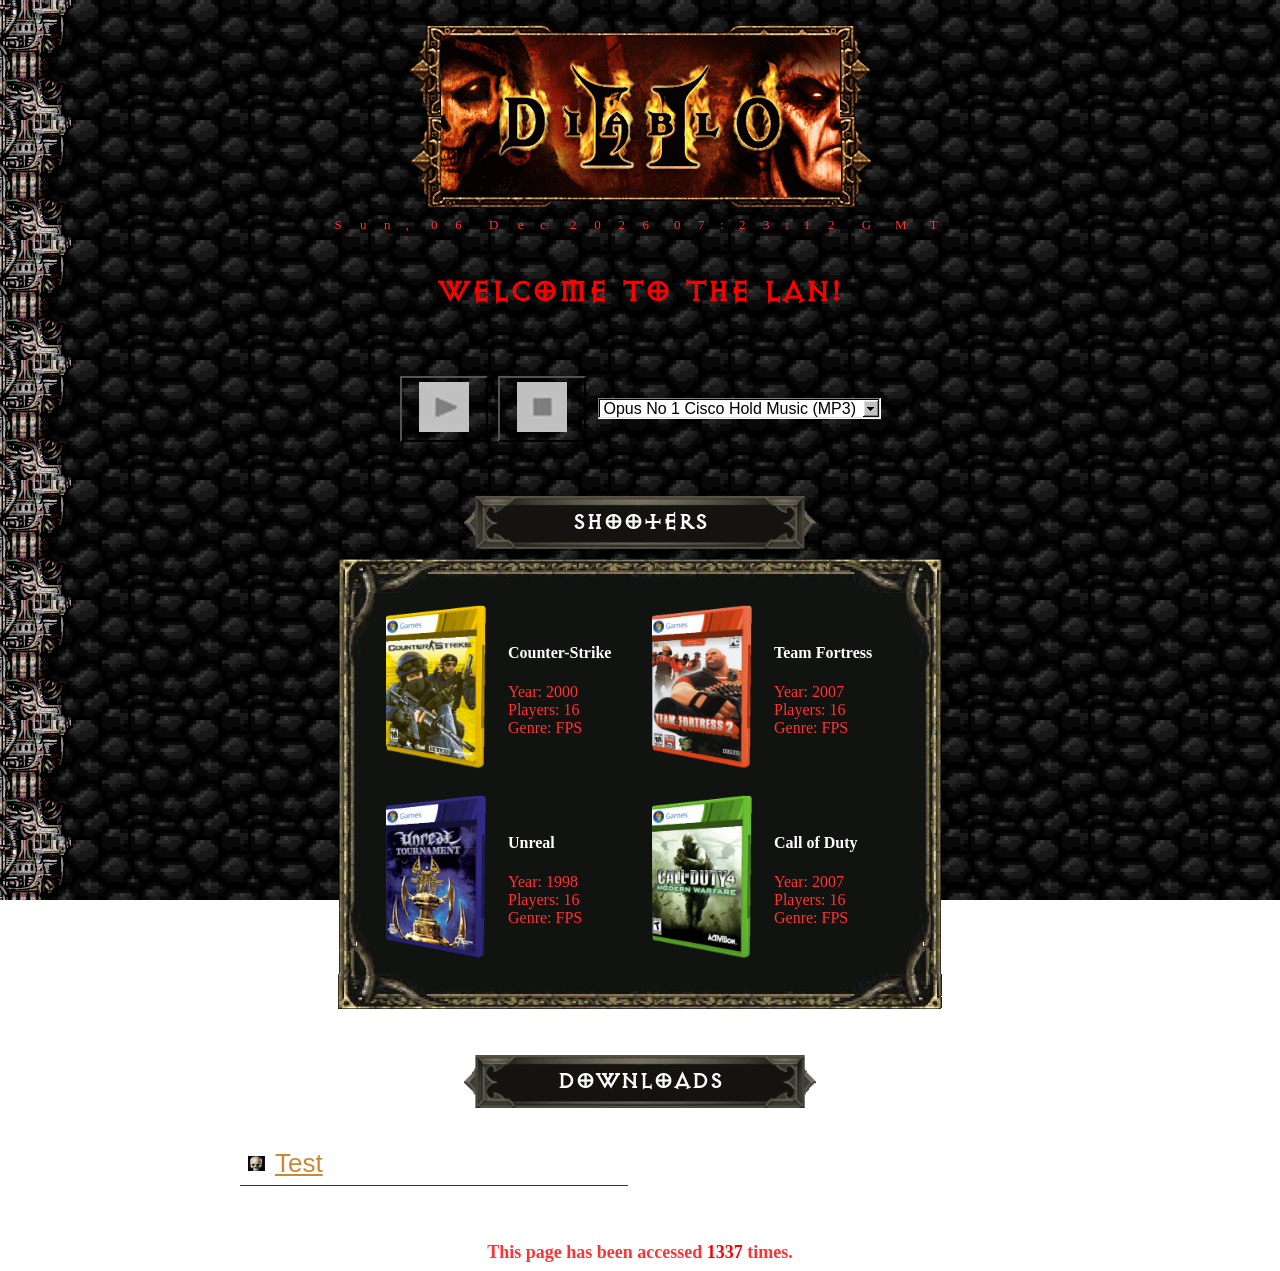
==== index.html @ 4b9e386d "Use index.html" ====
<!DOCTYPE html>
<html lang="en">

<head>
    <meta charset="UTF-8">
    <meta name="viewport" content="width=device-width, initial-scale=1.0">
    <title>Lan</title>

    <!--Display the date and time-->

    <script language="JavaScript">

        function displaydate() {
            var strDate;
            var i;

            now = new Date();
            strDate = now.toUTCString();

            document.writeln("<center><table width=50% class=\"footerwhiteback\"><tr>");
            for (i = 0; i <= strDate.length; i++) {
                document.write("<td align=center><font face=\"Arial Narrow\" size=\"2\">");
                document.write(strDate.charAt(i));
                document.write("</td></font>");
            }
            document.writeln("</tr></table></center>");
        }
    </script>

    <style>
        @font-face {
            font-family: Diablo;
            src: url("fonts/exocet_diablo.ttf");
        }

        .parallax {

            background: url("images/side.gif") fixed;

        }

        body {
            color: rgb(255, 51, 51);
        }

        .container {
            display: flex;
            align-items: center;
            justify-content: center;
            margin: 0px;
            height: 190px;
        }

        table.game {
            table-layout: fixed;
            margin: 0px;
            white-space: nowrap;
            background-color: #111310;
        }

        td.game {
            padding: 10px;
            margin: 0px;
        }

        td.info {
            padding: 10px;
            margin: 0px;
        }

        td.title {
            background-image: url(images/btntitle.gif);
            background-size: 100%;
            background-position-y: center;
            background-repeat: no-repeat;
            width: 350px;
        }

        h1 {
            font-family: "Diablo", sans-serif;
            color: red;
        }

        h2 {
            font-family: "Diablo", sans-serif;
            color: white;
        }

        h4 {
            color: white;
        }

        p.top {
            margin: 0px;
            height: 35px;
        }

        .music-player {
            width: 520px;
            margin: 8px auto 20px;
            padding: 8px 14px 14px;
            box-sizing: border-box;
            display: flex;
            align-items: center;
            justify-content: center;
            gap: 12px;
        }

        .music-player h2 {
            margin: 4px 0 6px;
            text-align: center;
        }

        .music-controls {
            display: flex;
            justify-content: center;
            gap: 10px;
            margin: 10px 0;
        }

        .music-controls button {
            font-family: "Arial Narrow", Arial, sans-serif;
            font-size: 16px;
            color: rgb(50, 200, 51);
            background: rgba(0, 0, 0, 0.0);
            cursor: pointer;
        }

        .music-controls button {
            min-width: 88px;
            padding: 4px 16px;
        }

        .music-controls button:hover {
            background: rgb(17, 138, 255);
            color: #111310;
        }

        .music-player .win98-select {
            vertical-align: middle;
        }

        .game-downloads {
            list-style: none;
            display: grid;
            grid-template-columns: 1fr 1fr;
            column-gap: 24px;
            width: 800px;
            margin: 24px auto 20px;
            padding: 0;
            text-align: left;
        }

        .game-downloads li {
            display: flex;
            align-items: center;
            gap: 10px;
            min-width: 0;
            padding: 6px 8px;
            border-bottom: 1px solid #3d3424;
            font-family: "Arial Narrow", Arial, sans-serif;
            font-size: 26px;
        }

        .game-downloads img {

            flex-shrink: 0;
        }

        .game-downloads a {
            flex: 1;
            color: rgb(197, 138, 51);
        }

        .game-size {
            color: white;
            flex-shrink: 0;
        }
    </style>

    <link rel="stylesheet" href="css/win98.css">
    <script src="js/win98.js"></script>

</head>

<body class="parallax">

    <br>
    <div align="center">
        <!--Banner-->
        <img src="images/diablobdr.gif" alt="banner">
        <!--Display Time-->
        <script language="JavaScript"> displaydate()</script>
        <br>
        <!--Text-->
        <h1>Welcome To The LAN!</h1>
    </div>
    <br>

    <div class="music-player">
        <div class="music-controls">
            <button type="button" id="music-start"><img src="/images/play.png" style="width: 50px" /></button>
            <button type=" button" id="music-stop"><img src="/images/stop.png" style="width: 50px" /></button>
        </div>
        <select class="track-list" id="track-list" aria-label="Tracks"></select>
    </div>

    <!--Page nav end-->

    <div align="center">
        <table>
            <td class="title" align="center">
                <h2>Shooters</h2>
            </td>
        </table>
    </div>

    <p class="top" align="center"><img src="images/dframetop.gif"></p>

    <div class="container">
        <table class="game">
            <img src="images/dframetopleft.gif" height="190px" width="35px">
            <td class="game"><img src="images/boxcs.gif" width="100px"></td>
            <td width="120px" class="info">
                <h4>Counter-Strike</h4>
                <div>Year: 2000</div>
                <div>Players: 16</div>
                <div>Genre: FPS</div>
                <div>&nbsp;</div>
            </td>
        </table>
        <table class="game">
            <td class="game"><img src="images/boxtf2.gif" width="100px"></td>
            <td width="120px" class="info">
                <h4>Team Fortress</h4>
                <div>Year: 2007</div>
                <div>Players: 16</div>
                <div>Genre: FPS</div>
                <div>&nbsp;</div>
            </td>
        </table>
        <img src="images/dframetopright.gif" height="190px" width="35px">

    </div>
    <div class="container">
        <table class="game">
            <img src="images/dframebottomleft.gif" height="190px" width="35px">
            <td class="game"><img src="images/boxut.gif" width="100px"></td>
            <td width="120px" class="info">
                <h4>Unreal</h4>
                <div>Year: 1998</div>
                <div>Players: 16</div>
                <div>Genre: FPS</div>
                <div>&nbsp;</div>
            </td>
        </table>
        <table class="game">
            <td class="game"><img src="images/boxcod4.gif" width="100px"></td>
            <td width="120px" class="info">
                <h4>Call of Duty</h4>
                <div>Year: 2007</div>
                <div>Players: 16</div>
                <div>Genre: FPS</div>
                <div>&nbsp;</div>
            </td>
        </table>
        <img src="images/dframebottomright.gif" height="190px" width="35px">
    </div>

    <p class="top" align="center"><img src="images/dframebottom.gif" width="604px"></p>

    <br><br>

    <div align="center">
        <table>
            <td class="title" align="center">
                <h2>Downloads</h2>
            </td>
        </table>
    </div>
    <ul class="game-downloads" id="game-downloads"></ul>

    <br><br>
    <div align=center>
        <b>
            <font size="+1"> This page has been accessed <font color=red>1337</font> times.
        </b>
    </div>

    <!-- MIDI playback uses WebAudio TinySynth (Apache-2.0), see js/webaudio-tinysynth.LICENSE -->
    <script src="js/webaudio-tinysynth.min.js"></script>
    <script>
            (function () {
                // Files in music/ are picked up when the server lists that folder.
                // This list is used when directory listing is turned off.
                var FALLBACK_TRACKS = [
                    "music/slayer_-_raining_blood.mid"
                ];

                var tracks = [];
                var selected = -1;
                var playing = false;
                var playToken = 0;
                var synth = null;
                var midiTimer = null;
                var audio = new Audio();
                audio.preload = "auto";
                audio.volume = 0.85;

                var listEl = document.getElementById("track-list");
                var startBtn = document.getElementById("music-start");
                var stopBtn = document.getElementById("music-stop");
                var syncingSelect = false;

                function titleFromPath(src) {
                    var base = src.split("/").pop().replace(/\.(mp3|mid|midi)$/i, "");
                    var spaced = base.replace(/_+/g, " ").replace(/\s+/g, " ").trim();
                    return spaced.replace(/\b\w/g, function (ch) {
                        return ch.toUpperCase();
                    });
                }

                function kindFromPath(src) {
                    return /\.mp3$/i.test(src) ? "mp3" : "midi";
                }

                function setStatus(text) {
                }

                function optionLabel(track) {
                    return track.title + " (" + (track.kind === "mp3" ? "MP3" : "MIDI") + ")";
                }

                function renderList() {
                    listEl.innerHTML = "";
                    tracks.forEach(function (track, i) {
                        var option = document.createElement("option");
                        option.value = String(i);
                        option.textContent = optionLabel(track);
                        listEl.appendChild(option);
                    });
                    if (selected >= 0 && selected < tracks.length) listEl.selectedIndex = selected;
                }

                function highlight() {
                    if (selected < 0 || selected >= listEl.options.length) return;
                    if (listEl.selectedIndex === selected) return;
                    syncingSelect = true;
                    listEl.selectedIndex = selected;
                    listEl.dispatchEvent(new Event("change", { bubbles: true }));
                    syncingSelect = false;
                }

                function haltSounds() {
                    if (midiTimer) {
                        clearInterval(midiTimer);
                        midiTimer = null;
                    }
                    audio.pause();
                    audio.removeAttribute("src");
                    audio.load();
                    if (synth) synth.stopMIDI();
                }

                function ensureSynth() {
                    if (!synth) {
                        synth = new WebAudioTinySynth({ voices: 64, useReverb: 1, quality: 1 });
                        synth.setMasterVol(0.45);
                        synth.setLoop(0);
                    }
                    return synth;
                }

                function randomIndex(except) {
                    if (!tracks.length) return -1;
                    if (tracks.length === 1) return 0;
                    var next = except;
                    while (next === except) {
                        next = Math.floor(Math.random() * tracks.length);
                    }
                    return next;
                }

                function failureText(err, title) {
                    if (err && err.name === "NotAllowedError") return "Click Start to play.";
                    if (location.protocol === "file:") return "Open this page through a web server to play music.";
                    return "Could not play " + title + ".";
                }

                function advance() {
                    if (!playing) return;
                    var next = randomIndex(selected);
                    if (next < 0) return;
                    startTrack(next);
                }

                audio.addEventListener("ended", advance);

                function watchMidi(token, player) {
                    midiTimer = setInterval(function () {
                        if (token !== playToken) return;
                        var status = player.getPlayStatus();
                        if (!status.play && status.maxTick > 0 && status.curTick >= status.maxTick) {
                            clearInterval(midiTimer);
                            midiTimer = null;
                            advance();
                        }
                    }, 250);
                }

                function startTrack(index) {
                    if (index < 0 || index >= tracks.length) return;
                    var token = ++playToken;
                    haltSounds();
                    selected = index;
                    playing = true;
                    highlight();
                    var track = tracks[index];

                    if (track.kind === "mp3") {
                        audio.src = track.src;
                        var played = audio.play();
                        if (played && played.then) {
                            played.catch(function (err) {
                                if (token !== playToken) return;
                                playing = false;
                                haltSounds();
                                setStatus(failureText(err, track.title));
                            });
                        }
                        return;
                    }

                    fetch(track.src)
                        .then(function (res) {
                            if (!res.ok) throw new Error("load");
                            return res.arrayBuffer();
                        })
                        .then(function (buf) {
                            if (token !== playToken) return;
                            var bytes = new Uint8Array(buf);
                            if (bytes.length < 4 || String.fromCharCode(bytes[0], bytes[1], bytes[2], bytes[3]) !== "MThd") {
                                throw new Error("midi");
                            }
                            var player = ensureSynth();
                            var ctx = player.getAudioContext();
                            var resume = ctx.state === "suspended" ? ctx.resume() : Promise.resolve();
                            return resume.then(function () {
                                if (token !== playToken) return;
                                if (ctx.state === "suspended") {
                                    var blocked = new Error("autoplay");
                                    blocked.name = "NotAllowedError";
                                    throw blocked;
                                }
                                player.setLoop(0);
                                player.loadMIDI(buf);
                                if (!player.getPlayStatus().maxTick) throw new Error("midi");
                                player.playMIDI();
                                watchMidi(token, player);
                            });
                        })
                        .catch(function (err) {
                            if (token !== playToken) return;
                            playing = false;
                            haltSounds();
                            setStatus(failureText(err, track.title));
                        });
                }

                function stopMusic() {
                    playToken++;
                    playing = false;
                    haltSounds();
                    if (selected >= 0 && tracks[selected]) setStatus("Stopped");
                }

                function tracksFromPaths(paths) {
                    var seen = {};
                    var out = [];
                    paths.forEach(function (src) {
                        if (seen[src]) return;
                        seen[src] = true;
                        out.push({
                            src: src,
                            title: titleFromPath(src),
                            kind: kindFromPath(src)
                        });
                    });
                    out.sort(function (a, b) {
                        return a.title.localeCompare(b.title);
                    });
                    return out;
                }

                function normalizeHref(href) {
                    href = href.split("#")[0].split("?")[0];
                    try {
                        href = decodeURIComponent(href);
                    } catch (e) { }
                    if (/^(https?:)?\/\//i.test(href) || href.indexOf("..") !== -1) return null;
                    var parts = href.split("/").filter(Boolean);
                    var name = parts[parts.length - 1];
                    if (!name || !/\.(mp3|mid|midi)$/i.test(name)) return null;
                    return "music/" + name;
                }

                function discoverTracks() {
                    return fetch("music/").then(function (res) {
                        if (!res.ok) return null;
                        var type = res.headers.get("content-type") || "";
                        if (type.indexOf("html") === -1 && type.indexOf("text") === -1 && type !== "") return null;
                        return res.text();
                    }).then(function (html) {
                        if (!html) return null;
                        var found = [];
                        var re = /href\s*=\s*["']([^"']+)["']/gi;
                        var match;
                        while ((match = re.exec(html))) {
                            var src = normalizeHref(match[1]);
                            if (src) found.push(src);
                        }
                        return found.length ? found : null;
                    }).catch(function () {
                        return null;
                    });
                }

                startBtn.addEventListener("click", function () {
                    if (!tracks.length) return;
                    startTrack(selected >= 0 ? selected : randomIndex(-1));
                });

                stopBtn.addEventListener("click", stopMusic);

                listEl.addEventListener("change", function () {
                    if (syncingSelect) return;
                    startTrack(Number(listEl.value));
                });

                discoverTracks().then(function (found) {
                    var paths = FALLBACK_TRACKS.slice();
                    if (found) paths = paths.concat(found);
                    tracks = tracksFromPaths(paths);
                    if (!tracks.length) {
                        setStatus("No music files found.");
                        return;
                    }
                    renderList();
                    startTrack(randomIndex(-1));
                });
            })();
    </script>
    <script>
        (function () {
            var FALLBACK_GAMES = [
                "ageofempiresii.zip",
                "armegatronadvanced.zip",
                "counterstrike.zip",
                "ddrace.zip",
                "starcraftbroodwar.zip",
                "unrealtournament.zip",
                "worms.zip"
            ];

            var listEl = document.getElementById("game-downloads");

            function titleFromName(name) {
                var base = name.replace(/\.zip$/i, "");
                var spaced = base.replace(/_+/g, " ").replace(/-+/g, " ").replace(/\s+/g, " ").trim();
                return spaced.replace(/\b\w/g, function (ch) {
                    return ch.toUpperCase();
                });
            }

            function formatSize(bytes) {
                if (bytes < 1024) return bytes + " B";
                if (bytes < 1024 * 1024) return (bytes / 1024).toFixed(1) + " KB";
                if (bytes < 1024 * 1024 * 1024) return (bytes / (1024 * 1024)).toFixed(1) + " MB";
                return (bytes / (1024 * 1024 * 1024)).toFixed(2) + " GB";
            }

            function sizeFromHeaders(headers) {
                var len = headers.get("Content-Length");
                if (len && /^\d+$/.test(len)) return Number(len);
                var range = headers.get("Content-Range") || "";
                var match = /\/(\d+)\s*$/.exec(range);
                return match ? Number(match[1]) : null;
            }

            function cancelBody(res) {
                if (res.body && res.body.cancel) res.body.cancel();
            }

            function probeSize(name) {
                var url = "/games/" + encodeURIComponent(name);
                return fetch(url, { method: "HEAD" }).then(function (res) {
                    if (!res.ok) return { missing: true };
                    var size = sizeFromHeaders(res.headers);
                    if (size != null) return { size: size };
                    return fetch(url, { headers: { Range: "bytes=0-0" } }).then(function (ranged) {
                        var rangedSize = ranged.status === 206 ? sizeFromHeaders(ranged.headers) : null;
                        cancelBody(ranged);
                        return { size: rangedSize };
                    });
                }).catch(function () {
                    return { missing: true };
                });
            }

            function zipNameFromHref(href) {
                href = href.split("#")[0].split("?")[0];
                try {
                    href = decodeURIComponent(href);
                } catch (e) { }
                if (/^(https?:)?\/\//i.test(href) || href.indexOf("..") !== -1) return null;
                var parts = href.split("/").filter(Boolean);
                var name = parts[parts.length - 1];
                if (!name || !/\.zip$/i.test(name)) return null;
                return name;
            }

            function discoverGames() {
                return fetch("/games/").then(function (res) {
                    if (!res.ok) return null;
                    var type = res.headers.get("content-type") || "";
                    if (type.indexOf("html") === -1 && type.indexOf("text") === -1 && type !== "") return null;
                    return res.text();
                }).then(function (html) {
                    if (!html) return null;
                    var found = [];
                    var seen = {};
                    var re = /href\s*=\s*["']([^"']+)["']/gi;
                    var match;
                    while ((match = re.exec(html))) {
                        var name = zipNameFromHref(match[1]);
                        if (!name || seen[name]) continue;
                        seen[name] = true;
                        found.push(name);
                    }
                    return found.length ? found : null;
                }).catch(function () {
                    return null;
                });
            }

            function renderGames(games) {
                listEl.innerHTML = "";
                if (!games.length) {
                    var empty = document.createElement("li");
                    empty.textContent = "No games found.";
                    listEl.appendChild(empty);
                    return;
                }
                games.forEach(function (game) {
                    var li = document.createElement("li");
                    var img = document.createElement("img");
                    img.src = "/images/skull.gif";
                    img.alt = "";
                    var link = document.createElement("a");
                    link.href = "/games/" + encodeURIComponent(game.name);
                    link.setAttribute("download", game.name);
                    link.textContent = game.title;
                    var size = document.createElement("span");
                    size.className = "game-size";
                    size.textContent = game.size == null ? "Size unknown" : formatSize(game.size);
                    li.appendChild(img);
                    li.appendChild(link);
                    li.appendChild(size);
                    listEl.appendChild(li);
                });
            }

            discoverGames().then(function (found) {
                var names = found || FALLBACK_GAMES.slice();
                return Promise.all(names.map(function (name) {
                    return probeSize(name).then(function (probe) {
                        if (probe.missing) return null;
                        return {
                            name: name,
                            title: titleFromName(name),
                            size: probe.size
                        };
                    });
                }));
            }).then(function (games) {
                games = games.filter(Boolean);
                games.sort(function (a, b) {
                    return a.title.localeCompare(b.title);
                });
                renderGames(games);
            }).catch(function () {
                renderGames([]);
            });
        })();
    </script>

</body>

</html>
---- css/win98.css ----
/* Native control stays in the document for the value, but the OS menu cannot be skinned. */
select.win98-native {
  position: absolute;
  width: 1px;
  height: 1px;
  padding: 0;
  margin: -1px;
  overflow: hidden;
  clip: rect(0, 0, 0, 0);
  clip-path: inset(50%);
  border: 0;
  white-space: nowrap;
}

.win98-select {
  position: relative;
  display: inline-block;
  vertical-align: middle;
  font-family: Tahoma, "Microsoft Sans Serif", "MS Sans Serif", Arial,
    sans-serif;
  font-size: 16px;
  color: #000;
  -webkit-font-smoothing: none;
  user-select: none;
  cursor: default;
}

.win98-select:focus {
  outline: none;
}

.win98-select:focus-visible .win98-select-box {
  outline: 1px dotted #000;
  outline-offset: 2px;
}

.win98-select-box {
  display: flex;
  align-items: stretch;
  box-sizing: border-box;
  height: 21px;
  padding: 2px;
  background: #fff;
  box-shadow: inset -1px -1px #fff, inset 1px 1px #808080,
    inset -2px -2px #dfdfdf, inset 2px 2px #000;
}

.win98-select-value {
  flex: 1 1 auto;
  display: flex;
  align-items: center;
  min-width: 72px;
  padding: 0 4px;
  line-height: 15px;
  white-space: nowrap;
}

.win98-select-button {
  flex: 0 0 16px;
  width: 16px;
  margin-left: 2px;
  display: flex;
  align-items: center;
  justify-content: center;
  background: #c0c0c0;
  box-shadow: inset -1px -1px #0a0a0a, inset 1px 1px #fff,
    inset -2px -2px #808080, inset 2px 2px #dfdfdf;
}

.win98-select.is-open .win98-select-button,
.win98-select-button:active {
  box-shadow: inset -1px -1px #fff, inset 1px 1px #0a0a0a,
    inset -2px -2px #dfdfdf, inset 2px 2px #808080;
}

.win98-select-arrow {
  width: 7px;
  height: 4px;
  background: url("data:image/svg+xml,%3Csvg xmlns='http://www.w3.org/2000/svg' width='7' height='4' shape-rendering='crispEdges'%3E%3Crect width='7' height='1' fill='%23000'/%3E%3Crect x='1' y='1' width='5' height='1' fill='%23000'/%3E%3Crect x='2' y='2' width='3' height='1' fill='%23000'/%3E%3Crect x='3' y='3' width='1' height='1' fill='%23000'/%3E%3C/svg%3E")
    center / 7px 4px no-repeat;
}

.win98-select.is-open .win98-select-arrow,
.win98-select-button:active .win98-select-arrow {
  transform: translate(1px, 1px);
}

.win98-select-list {
  display: none;
  position: absolute;
  z-index: 1;
  left: 0;
  top: calc(100% + 1px);
  box-sizing: border-box;
  width: max-content;
  min-width: 100%;
  margin: 0;
  padding: 2px;
  list-style: none;
  background: #fff;
  box-shadow: inset -1px -1px #fff, inset 1px 1px #808080,
    inset -2px -2px #dfdfdf, inset 2px 2px #000;
}

.win98-select.is-open .win98-select-list {
  display: block;
}

.win98-select-option {
  padding: 1px 4px 2px;
  line-height: 15px;
  white-space: nowrap;
}

.win98-select-option.is-active {
  background: #000080;
  color: #fff;
}

.win98-select-option.is-disabled {
  color: #808080;
}

.win98-select-group {
  padding: 2px 4px 1px;
  color: #808080;
  font-weight: bold;
  line-height: 15px;
}

.win98-select.is-open {
  z-index: 2;
}

.win98-select.is-disabled {
  pointer-events: none;
}

.win98-select.is-disabled .win98-select-value,
.win98-select.is-disabled .win98-select-arrow {
  color: #808080;
  filter: grayscale(1);
  opacity: 0.7;
}
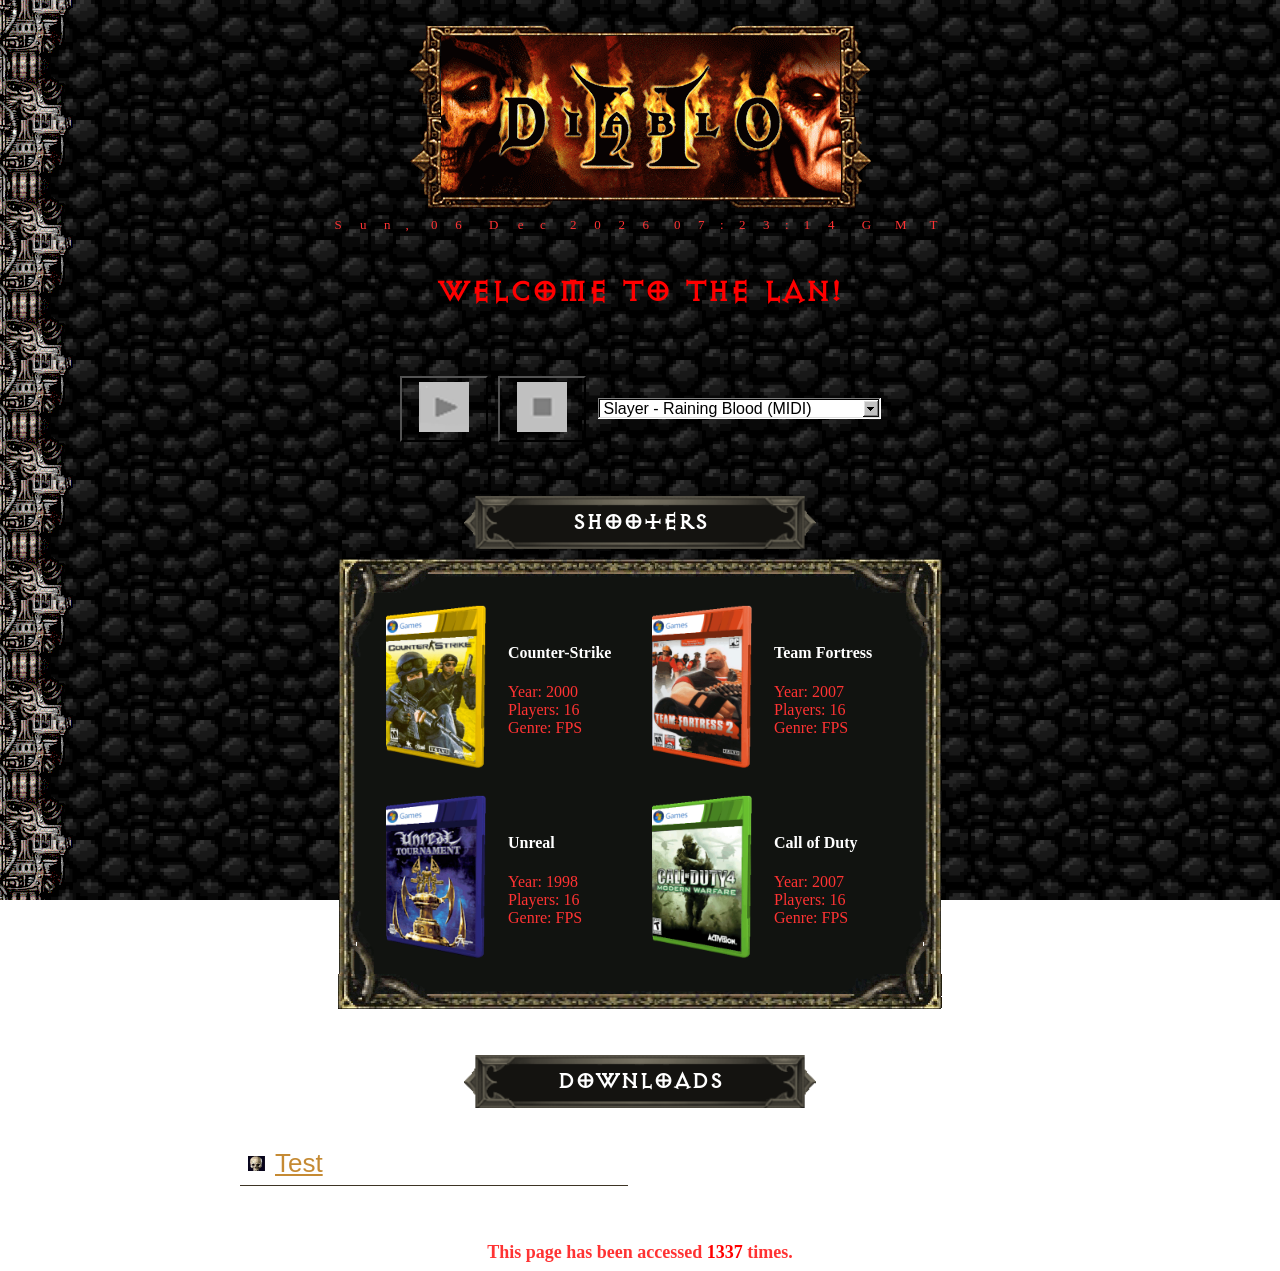
==== commit bbaaf69c: "Absolute image urls" ====
--- a/index.html
+++ b/index.html
@@ -30,12 +30,12 @@
     <style>
         @font-face {
             font-family: Diablo;
-            src: url("fonts/exocet_diablo.ttf");
+            src: url("/fonts/exocet_diablo.ttf");
         }
 
         .parallax {
 
-            background: url("images/side.gif") fixed;
+            background: url("/images/side.gif") fixed;
 
         }
 
@@ -69,7 +69,7 @@
         }
 
         td.title {
-            background-image: url(images/btntitle.gif);
+            background-image: url(/images/btntitle.gif);
             background-size: 100%;
             background-position-y: center;
             background-repeat: no-repeat;
@@ -188,7 +188,7 @@
     <br>
     <div align="center">
         <!--Banner-->
-        <img src="images/diablobdr.gif" alt="banner">
+        <img src="/images/diablobdr.gif" alt="banner">
         <!--Display Time-->
         <script language="JavaScript"> displaydate()</script>
         <br>
@@ -215,12 +215,12 @@
         </table>
     </div>
 
-    <p class="top" align="center"><img src="images/dframetop.gif"></p>
+    <p class="top" align="center"><img src="/images/dframetop.gif"></p>
 
     <div class="container">
         <table class="game">
-            <img src="images/dframetopleft.gif" height="190px" width="35px">
-            <td class="game"><img src="images/boxcs.gif" width="100px"></td>
+            <img src="/images/dframetopleft.gif" height="190px" width="35px">
+            <td class="game"><img src="/images/boxcs.gif" width="100px"></td>
             <td width="120px" class="info">
                 <h4>Counter-Strike</h4>
                 <div>Year: 2000</div>
@@ -230,7 +230,7 @@
             </td>
         </table>
         <table class="game">
-            <td class="game"><img src="images/boxtf2.gif" width="100px"></td>
+            <td class="game"><img src="/images/boxtf2.gif" width="100px"></td>
             <td width="120px" class="info">
                 <h4>Team Fortress</h4>
                 <div>Year: 2007</div>
@@ -239,13 +239,13 @@
                 <div>&nbsp;</div>
             </td>
         </table>
-        <img src="images/dframetopright.gif" height="190px" width="35px">
+        <img src="/images/dframetopright.gif" height="190px" width="35px">
 
     </div>
     <div class="container">
         <table class="game">
-            <img src="images/dframebottomleft.gif" height="190px" width="35px">
-            <td class="game"><img src="images/boxut.gif" width="100px"></td>
+            <img src="/images/dframebottomleft.gif" height="190px" width="35px">
+            <td class="game"><img src="/images/boxut.gif" width="100px"></td>
             <td width="120px" class="info">
                 <h4>Unreal</h4>
                 <div>Year: 1998</div>
@@ -255,7 +255,7 @@
             </td>
         </table>
         <table class="game">
-            <td class="game"><img src="images/boxcod4.gif" width="100px"></td>
+            <td class="game"><img src="/images/boxcod4.gif" width="100px"></td>
             <td width="120px" class="info">
                 <h4>Call of Duty</h4>
                 <div>Year: 2007</div>
@@ -264,10 +264,10 @@
                 <div>&nbsp;</div>
             </td>
         </table>
-        <img src="images/dframebottomright.gif" height="190px" width="35px">
+        <img src="/images/dframebottomright.gif" height="190px" width="35px">
     </div>
 
-    <p class="top" align="center"><img src="images/dframebottom.gif" width="604px"></p>
+    <p class="top" align="center"><img src="/images/dframebottom.gif" width="604px"></p>
 
     <br><br>
 
@@ -696,4 +696,4 @@
 
 </body>
 
-</html>+</html>
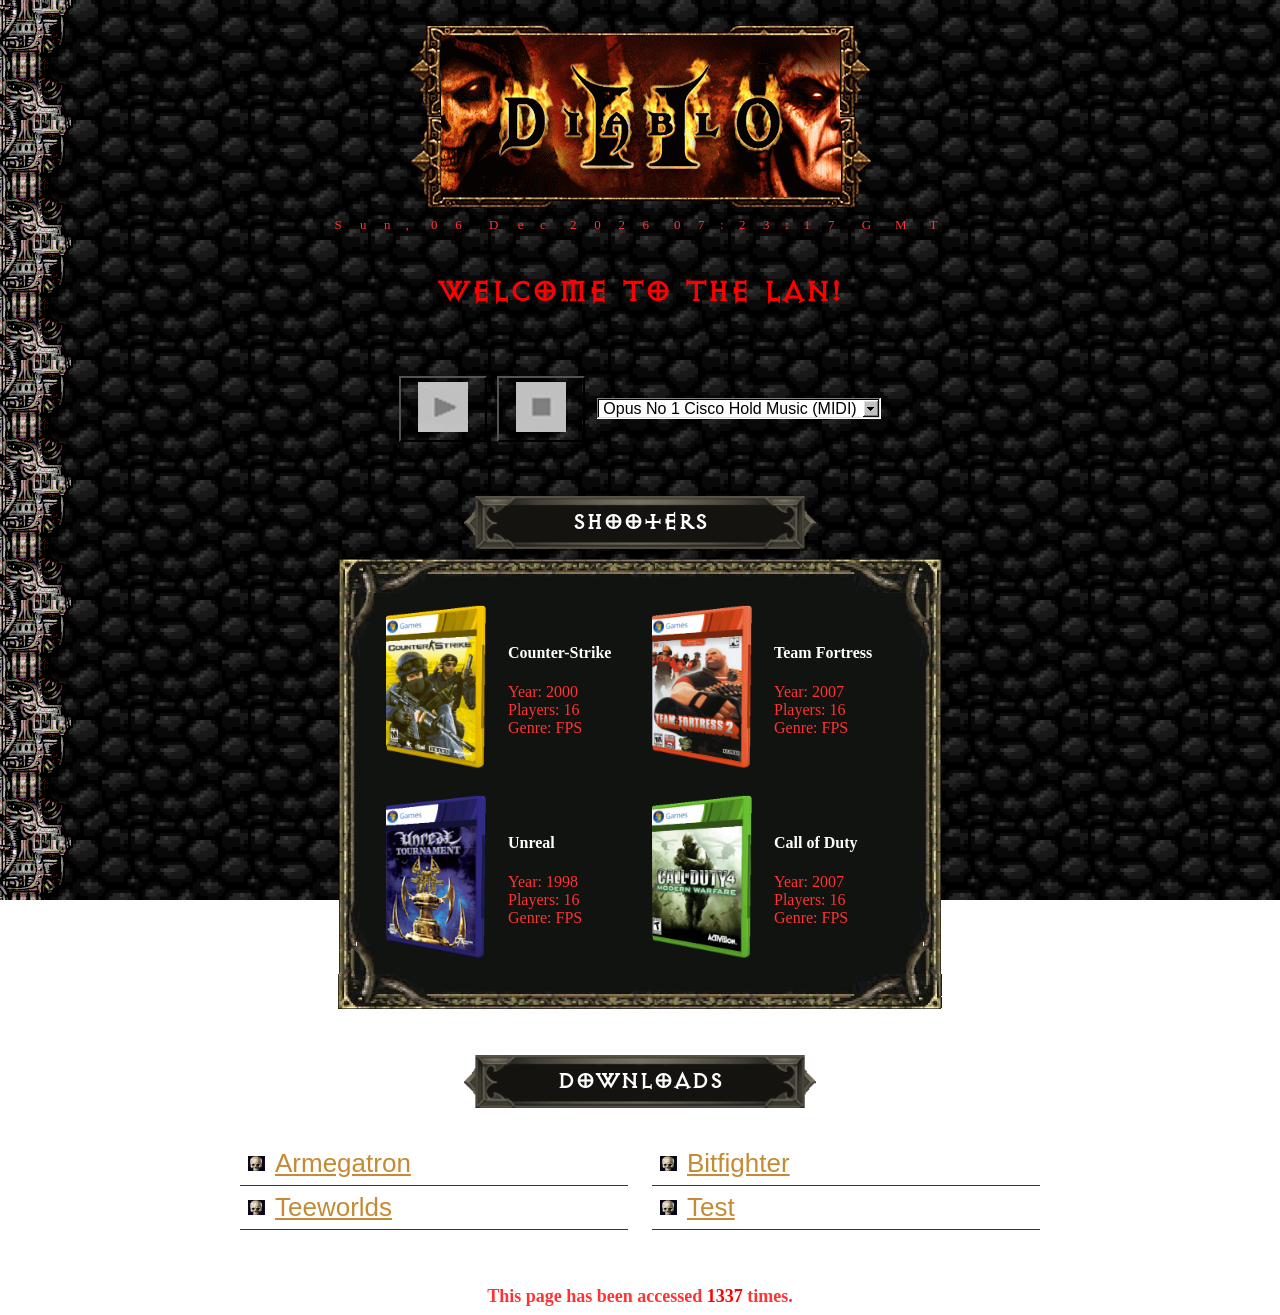
==== commit f80bc56f: "Allow our page to work directly from opening it with firefox on disk" ====
--- a/index.html
+++ b/index.html
@@ -30,12 +30,12 @@
     <style>
         @font-face {
             font-family: Diablo;
-            src: url("/fonts/exocet_diablo.ttf");
+            src: url("fonts/exocet_diablo.ttf");
         }
 
         .parallax {
 
-            background: url("/images/side.gif") fixed;
+            background: url("images/side.gif") fixed;
 
         }
 
@@ -188,7 +188,7 @@
     <br>
     <div align="center">
         <!--Banner-->
-        <img src="/images/diablobdr.gif" alt="banner">
+        <img src="images/diablobdr.gif" alt="banner">
         <!--Display Time-->
         <script language="JavaScript"> displaydate()</script>
         <br>
@@ -199,8 +199,8 @@
 
     <div class="music-player">
         <div class="music-controls">
-            <button type="button" id="music-start"><img src="/images/play.png" style="width: 50px" /></button>
-            <button type=" button" id="music-stop"><img src="/images/stop.png" style="width: 50px" /></button>
+            <button type="button" id="music-start"><img src="images/play.png" style="width: 50px" /></button>
+            <button type=" button" id="music-stop"><img src="images/stop.png" style="width: 50px" /></button>
         </div>
         <select class="track-list" id="track-list" aria-label="Tracks"></select>
     </div>
@@ -215,12 +215,12 @@
         </table>
     </div>
 
-    <p class="top" align="center"><img src="/images/dframetop.gif"></p>
+    <p class="top" align="center"><img src="images/dframetop.gif"></p>
 
     <div class="container">
         <table class="game">
-            <img src="/images/dframetopleft.gif" height="190px" width="35px">
-            <td class="game"><img src="/images/boxcs.gif" width="100px"></td>
+            <img src="images/dframetopleft.gif" height="190px" width="35px">
+            <td class="game"><img src="images/boxcs.gif" width="100px"></td>
             <td width="120px" class="info">
                 <h4>Counter-Strike</h4>
                 <div>Year: 2000</div>
@@ -230,7 +230,7 @@
             </td>
         </table>
         <table class="game">
-            <td class="game"><img src="/images/boxtf2.gif" width="100px"></td>
+            <td class="game"><img src="images/boxtf2.gif" width="100px"></td>
             <td width="120px" class="info">
                 <h4>Team Fortress</h4>
                 <div>Year: 2007</div>
@@ -239,13 +239,13 @@
                 <div>&nbsp;</div>
             </td>
         </table>
-        <img src="/images/dframetopright.gif" height="190px" width="35px">
+        <img src="images/dframetopright.gif" height="190px" width="35px">
 
     </div>
     <div class="container">
         <table class="game">
-            <img src="/images/dframebottomleft.gif" height="190px" width="35px">
-            <td class="game"><img src="/images/boxut.gif" width="100px"></td>
+            <img src="images/dframebottomleft.gif" height="190px" width="35px">
+            <td class="game"><img src="images/boxut.gif" width="100px"></td>
             <td width="120px" class="info">
                 <h4>Unreal</h4>
                 <div>Year: 1998</div>
@@ -255,7 +255,7 @@
             </td>
         </table>
         <table class="game">
-            <td class="game"><img src="/images/boxcod4.gif" width="100px"></td>
+            <td class="game"><img src="images/boxcod4.gif" width="100px"></td>
             <td width="120px" class="info">
                 <h4>Call of Duty</h4>
                 <div>Year: 2007</div>
@@ -264,10 +264,10 @@
                 <div>&nbsp;</div>
             </td>
         </table>
-        <img src="/images/dframebottomright.gif" height="190px" width="35px">
+        <img src="images/dframebottomright.gif" height="190px" width="35px">
     </div>
 
-    <p class="top" align="center"><img src="/images/dframebottom.gif" width="604px"></p>
+    <p class="top" align="center"><img src="images/dframebottom.gif" width="604px"></p>
 
     <br><br>
 
@@ -291,9 +291,12 @@
     <script src="js/webaudio-tinysynth.min.js"></script>
     <script>
             (function () {
-                // Files in music/ are picked up when the server lists that folder.
-                // This list is used when directory listing is turned off.
+                // Tracks committed under music/. Used when the folder listing
+                // cannot be read, including file:// pages in Firefox.
                 var FALLBACK_TRACKS = [
+                    "music/metallica_-_master_of_puppets.mid",
+                    "music/opus_no_1_cisco_hold_music.mid",
+                    "music/opus_no_1_cisco_hold_music.mp3",
                     "music/slayer_-_raining_blood.mid"
                 ];
 
@@ -428,6 +431,14 @@
                                 setStatus(failureText(err, track.title));
                             });
                         }
+                        return;
+                    }
+
+                    // Firefox blocks fetch() between file:// URLs, so MIDI bytes
+                    // cannot be read when the page is opened directly.
+                    if (location.protocol === "file:") {
+                        playing = false;
+                        setStatus(failureText(null, track.title));
                         return;
                     }
 
@@ -505,6 +516,7 @@
                 }
 
                 function discoverTracks() {
+                    if (location.protocol === "file:") return Promise.resolve(null);
                     return fetch("music/").then(function (res) {
                         if (!res.ok) return null;
                         var type = res.headers.get("content-type") || "";
@@ -546,21 +558,36 @@
                         return;
                     }
                     renderList();
-                    startTrack(randomIndex(-1));
+                    var startAt = randomIndex(-1);
+                    if (location.protocol === "file:") {
+                        var mp3s = [];
+                        tracks.forEach(function (track, i) {
+                            if (track.kind === "mp3") mp3s.push(i);
+                        });
+                        startAt = mp3s.length ? mp3s[Math.floor(Math.random() * mp3s.length)] : -1;
+                    }
+                    if (startAt >= 0) startTrack(startAt);
                 });
             })();
     </script>
     <script>
         (function () {
+            // Zip files committed under games/. Used when the folder listing
+            // cannot be read, including file:// pages in Firefox.
             var FALLBACK_GAMES = [
-                "ageofempiresii.zip",
-                "armegatronadvanced.zip",
-                "counterstrike.zip",
-                "ddrace.zip",
-                "starcraftbroodwar.zip",
-                "unrealtournament.zip",
-                "worms.zip"
+                "armegatron.zip",
+                "bitfighter.zip",
+                "bzflag.zip",
+                "teeworlds.zip",
+                "test.zip"
             ];
+            var FALLBACK_GAME_SIZES = {
+                "armegatron.zip": 3409370,
+                "bitfighter.zip": 10914742,
+                "bzflag.zip": 24139949,
+                "teeworlds.zip": 9998187,
+                "test.zip": 248
+            };
 
             var listEl = document.getElementById("game-downloads");
 
@@ -592,7 +619,7 @@
             }
 
             function probeSize(name) {
-                var url = "/games/" + encodeURIComponent(name);
+                var url = "games/" + encodeURIComponent(name);
                 return fetch(url, { method: "HEAD" }).then(function (res) {
                     if (!res.ok) return { missing: true };
                     var size = sizeFromHeaders(res.headers);
@@ -620,7 +647,8 @@
             }
 
             function discoverGames() {
-                return fetch("/games/").then(function (res) {
+                if (location.protocol === "file:") return Promise.resolve(null);
+                return fetch("games/").then(function (res) {
                     if (!res.ok) return null;
                     var type = res.headers.get("content-type") || "";
                     if (type.indexOf("html") === -1 && type.indexOf("text") === -1 && type !== "") return null;
@@ -654,10 +682,10 @@
                 games.forEach(function (game) {
                     var li = document.createElement("li");
                     var img = document.createElement("img");
-                    img.src = "/images/skull.gif";
+                    img.src = "images/skull.gif";
                     img.alt = "";
                     var link = document.createElement("a");
-                    link.href = "/games/" + encodeURIComponent(game.name);
+                    link.href = "games/" + encodeURIComponent(game.name);
                     link.setAttribute("download", game.name);
                     link.textContent = game.title;
                     var size = document.createElement("span");
@@ -670,19 +698,34 @@
                 });
             }
 
-            discoverGames().then(function (found) {
-                var names = found || FALLBACK_GAMES.slice();
-                return Promise.all(names.map(function (name) {
-                    return probeSize(name).then(function (probe) {
-                        if (probe.missing) return null;
-                        return {
-                            name: name,
-                            title: titleFromName(name),
-                            size: probe.size
-                        };
-                    });
-                }));
-            }).then(function (games) {
+            function gamesFromNames(names, sizes) {
+                return names.map(function (name) {
+                    var known = sizes && Object.prototype.hasOwnProperty.call(sizes, name) ? sizes[name] : null;
+                    return {
+                        name: name,
+                        title: titleFromName(name),
+                        size: known
+                    };
+                });
+            }
+
+            var gamesReady = location.protocol === "file:"
+                ? Promise.resolve(gamesFromNames(FALLBACK_GAMES, FALLBACK_GAME_SIZES))
+                : discoverGames().then(function (found) {
+                    var names = found || FALLBACK_GAMES.slice();
+                    return Promise.all(names.map(function (name) {
+                        return probeSize(name).then(function (probe) {
+                            if (probe.missing) return null;
+                            return {
+                                name: name,
+                                title: titleFromName(name),
+                                size: probe.size != null ? probe.size : (FALLBACK_GAME_SIZES[name] || null)
+                            };
+                        });
+                    }));
+                });
+
+            gamesReady.then(function (games) {
                 games = games.filter(Boolean);
                 games.sort(function (a, b) {
                     return a.title.localeCompare(b.title);
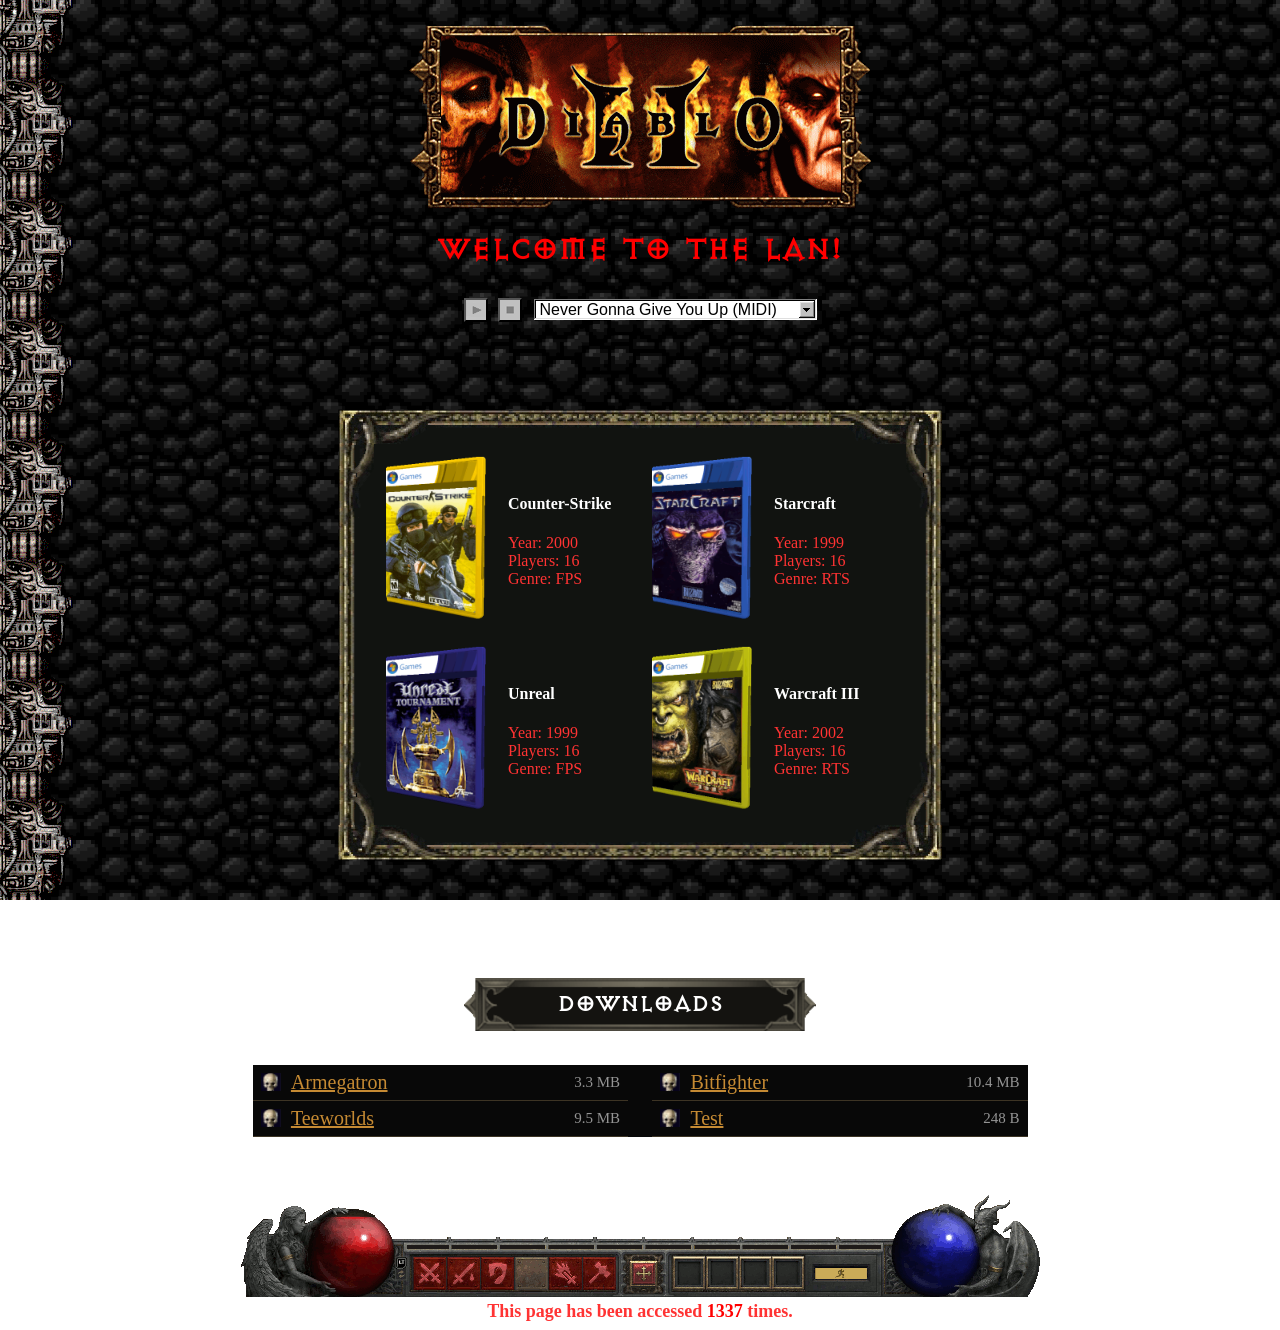
==== commit 404e5910: "Look and feel updates from Mike" ====
--- a/index.html
+++ b/index.html
@@ -107,7 +107,7 @@
         }
 
         .music-player h2 {
-            margin: 4px 0 6px;
+            margin: 0px 0 6px;
             text-align: center;
         }
 
@@ -115,7 +115,7 @@
             display: flex;
             justify-content: center;
             gap: 10px;
-            margin: 10px 0;
+            margin: 0px 0;
         }
 
         .music-controls button {
@@ -127,8 +127,9 @@
         }
 
         .music-controls button {
-            min-width: 88px;
-            padding: 4px 16px;
+            min-width: 0px;
+            max-height: 24px;
+            padding: 0px 0px;
         }
 
         .music-controls button:hover {
@@ -145,10 +146,11 @@
             display: grid;
             grid-template-columns: 1fr 1fr;
             column-gap: 24px;
-            width: 800px;
+            width: 775px;
             margin: 24px auto 20px;
             padding: 0;
             text-align: left;
+            background-color: #080808;
         }
 
         .game-downloads li {
@@ -158,12 +160,12 @@
             min-width: 0;
             padding: 6px 8px;
             border-bottom: 1px solid #3d3424;
-            font-family: "Arial Narrow", Arial, sans-serif;
-            font-size: 26px;
+            font-family: 'Times New Roman', g, serif, sans-serif;
+            font-size: 20px;
         }
 
         .game-downloads img {
-
+            min-height: 18px;
             flex-shrink: 0;
         }
 
@@ -173,8 +175,9 @@
         }
 
         .game-size {
-            color: white;
+            color: rgb(148, 148, 148);
             flex-shrink: 0;
+            font-size: 15px;
         }
     </style>
 
@@ -189,31 +192,21 @@
     <div align="center">
         <!--Banner-->
         <img src="images/diablobdr.gif" alt="banner">
-        <!--Display Time-->
-        <script language="JavaScript"> displaydate()</script>
         <br>
-        <!--Text-->
         <h1>Welcome To The LAN!</h1>
     </div>
-    <br>
-
     <div class="music-player">
         <div class="music-controls">
-            <button type="button" id="music-start"><img src="images/play.png" style="width: 50px" /></button>
-            <button type=" button" id="music-stop"><img src="images/stop.png" style="width: 50px" /></button>
+            <button type="button" id="music-start"><img src="images/play.png" style="width: 20px" /></button>
+            <button type=" button" id="music-stop"><img src="images/stop.png" style="width: 20px" /></button>
         </div>
         <select class="track-list" id="track-list" aria-label="Tracks"></select>
     </div>
+    <br>
+    <br>
+    <br>
 
     <!--Page nav end-->
-
-    <div align="center">
-        <table>
-            <td class="title" align="center">
-                <h2>Shooters</h2>
-            </td>
-        </table>
-    </div>
 
     <p class="top" align="center"><img src="images/dframetop.gif"></p>
 
@@ -230,12 +223,12 @@
             </td>
         </table>
         <table class="game">
-            <td class="game"><img src="images/boxtf2.gif" width="100px"></td>
+            <td class="game"><img src="images/boxstarcraft.gif" width="100px"></td>
             <td width="120px" class="info">
-                <h4>Team Fortress</h4>
-                <div>Year: 2007</div>
+                <h4>Starcraft</h4>
+                <div>Year: 1999</div>
                 <div>Players: 16</div>
-                <div>Genre: FPS</div>
+                <div>Genre: RTS</div>
                 <div>&nbsp;</div>
             </td>
         </table>
@@ -248,19 +241,19 @@
             <td class="game"><img src="images/boxut.gif" width="100px"></td>
             <td width="120px" class="info">
                 <h4>Unreal</h4>
-                <div>Year: 1998</div>
+                <div>Year: 1999</div>
                 <div>Players: 16</div>
                 <div>Genre: FPS</div>
                 <div>&nbsp;</div>
             </td>
         </table>
         <table class="game">
-            <td class="game"><img src="images/boxcod4.gif" width="100px"></td>
+            <td class="game"><img src="images/boxwiii.gif" width="100px"></td>
             <td width="120px" class="info">
-                <h4>Call of Duty</h4>
-                <div>Year: 2007</div>
+                <h4>Warcraft III</h4>
+                <div>Year: 2002</div>
                 <div>Players: 16</div>
-                <div>Genre: FPS</div>
+                <div>Genre: RTS</div>
                 <div>&nbsp;</div>
             </td>
         </table>
@@ -269,7 +262,7 @@
 
     <p class="top" align="center"><img src="images/dframebottom.gif" width="604px"></p>
 
-    <br><br>
+    <br><br><br><br><br><br>
 
     <div align="center">
         <table>
@@ -281,6 +274,10 @@
     <ul class="game-downloads" id="game-downloads"></ul>
 
     <br><br>
+    <div align="center">
+        <!--Banner-->
+        <img src="images/diibanner.gif" alt="banner">
+    </div>
     <div align=center>
         <b>
             <font size="+1"> This page has been accessed <font color=red>1337</font> times.
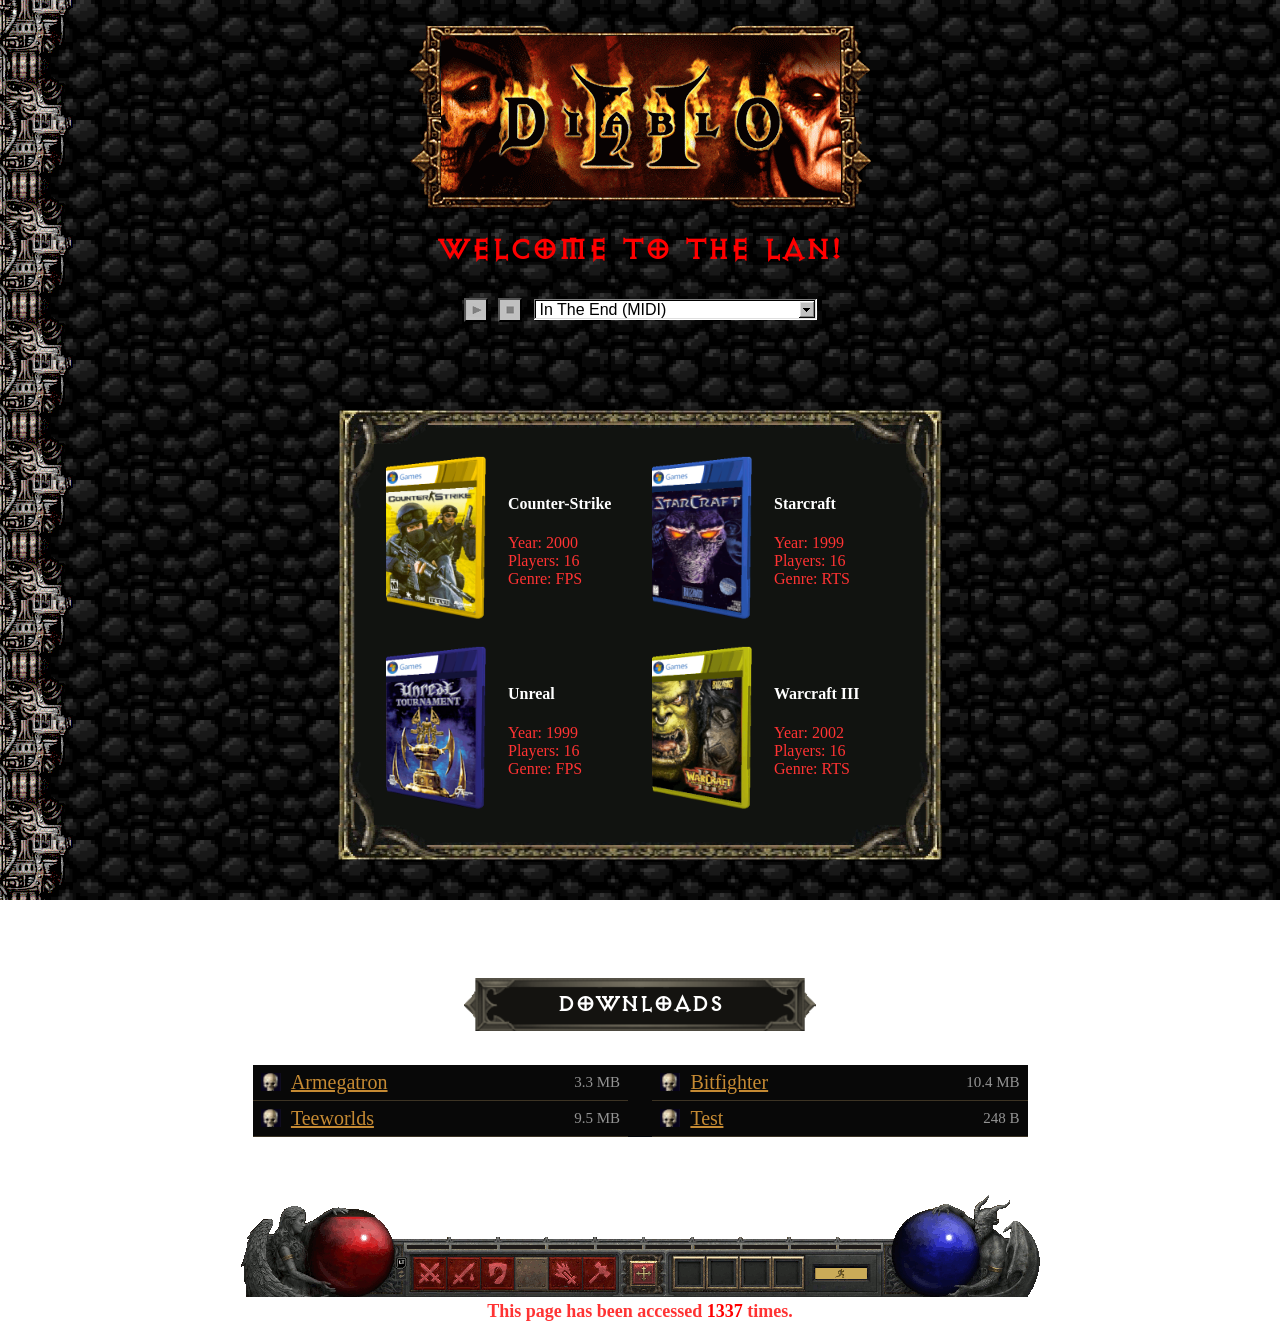
==== commit 9aabc9f1: "Fix music paths" ====
--- a/index.html
+++ b/index.html
@@ -290,11 +290,13 @@
             (function () {
                 // Tracks committed under music/. Used when the folder listing
                 // cannot be read, including file:// pages in Firefox.
-                var FALLBACK_TRACKS = [
+                var FALLBACK_TRACKS = ["music/in_the_end.mid",
                     "music/metallica_-_master_of_puppets.mid",
+                    "music/never_gonna_give_you_up.mid",
                     "music/opus_no_1_cisco_hold_music.mid",
-                    "music/opus_no_1_cisco_hold_music.mp3",
-                    "music/slayer_-_raining_blood.mid"
+                    "music/seinfeld.mid",
+                    "music/slayer_-_raining_blood.mid",
+                    "music/underhalls.mid"
                 ];
 
                 var tracks = [];
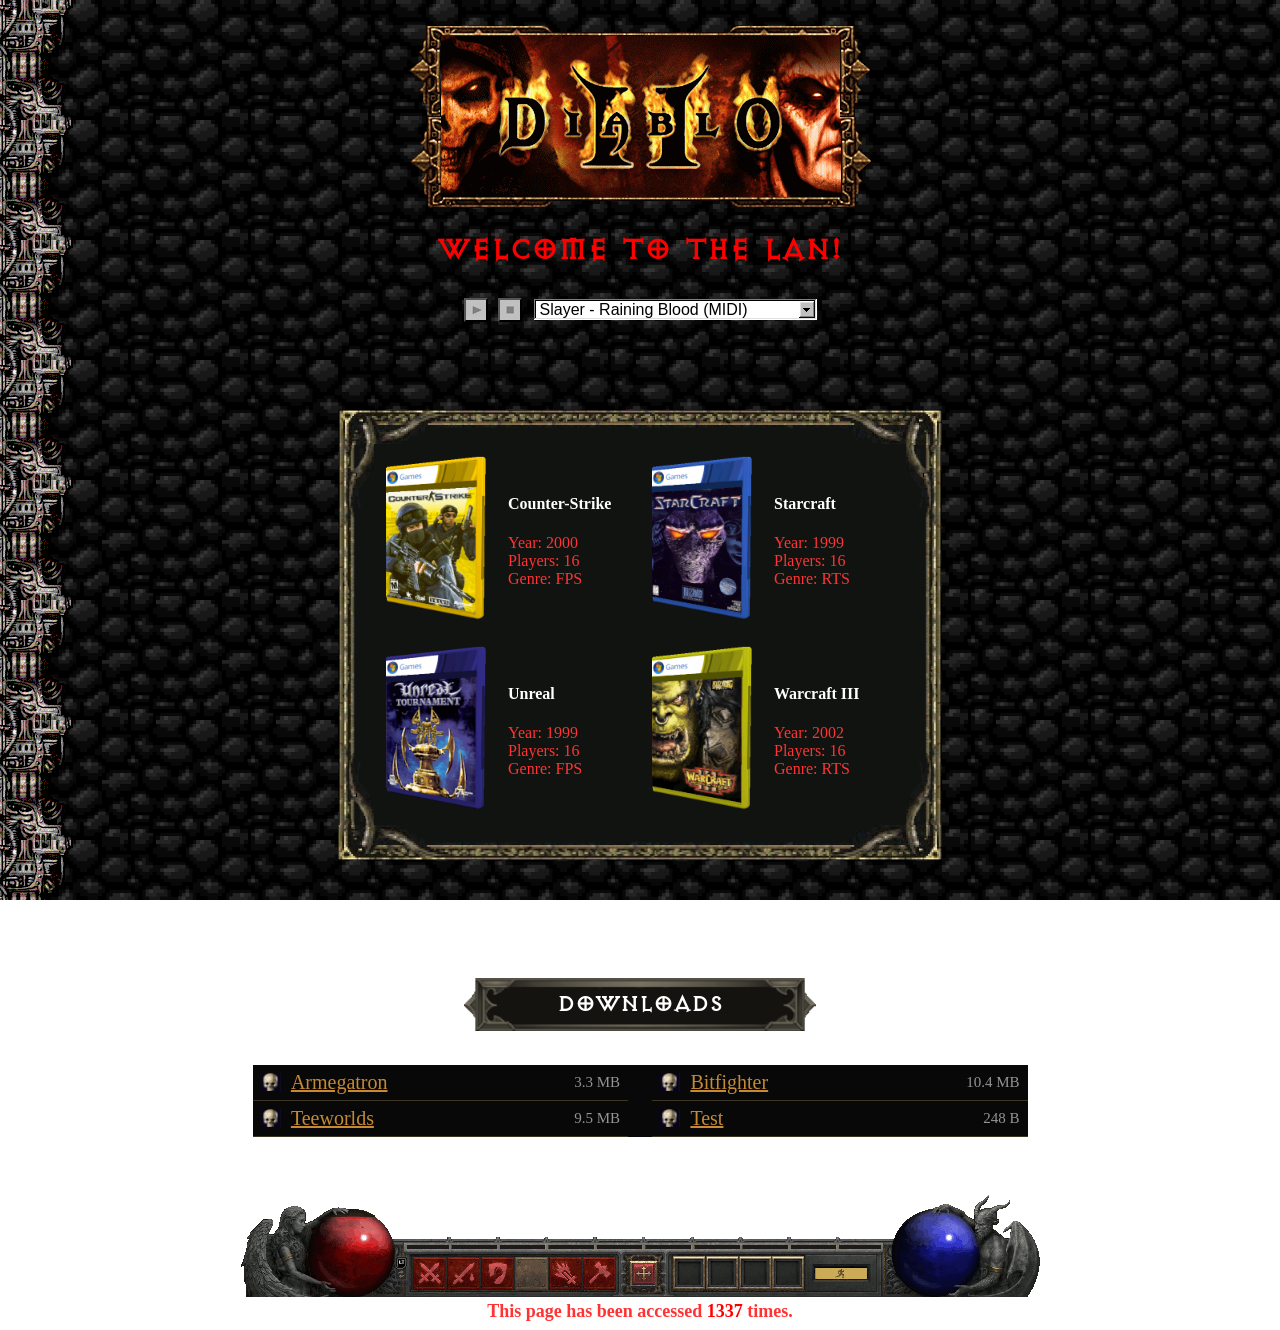
==== commit 84676e85: "Fix bug where we add in the FALLBACK_TRACKS instead of using them when we do not find any tracks" ====
--- a/index.html
+++ b/index.html
@@ -550,7 +550,7 @@
 
                 discoverTracks().then(function (found) {
                     var paths = FALLBACK_TRACKS.slice();
-                    if (found) paths = paths.concat(found);
+                    if (found) paths = found;
                     tracks = tracksFromPaths(paths);
                     if (!tracks.length) {
                         setStatus("No music files found.");
